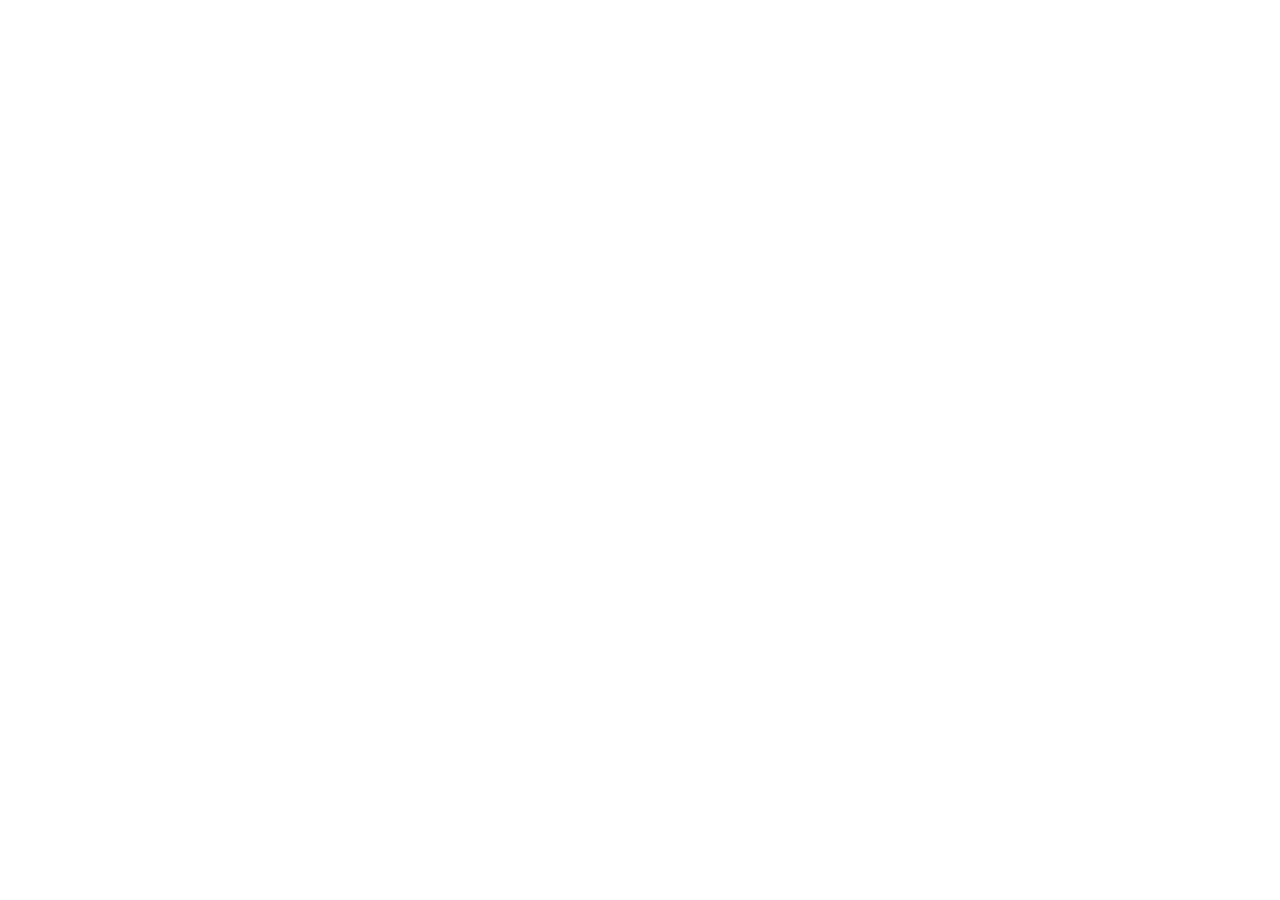
==== frontend/index.html @ 9b6cac95 "Création des dossiers" ====
<!DOCTYPE html>
<html lang="fr">
<head>
    <meta charset="UTF-8">
    <meta name="viewport" content="width=device-width, initial-scale=1.0">
    <title>Document</title>
</head>
<body>
    
</body>
</html>
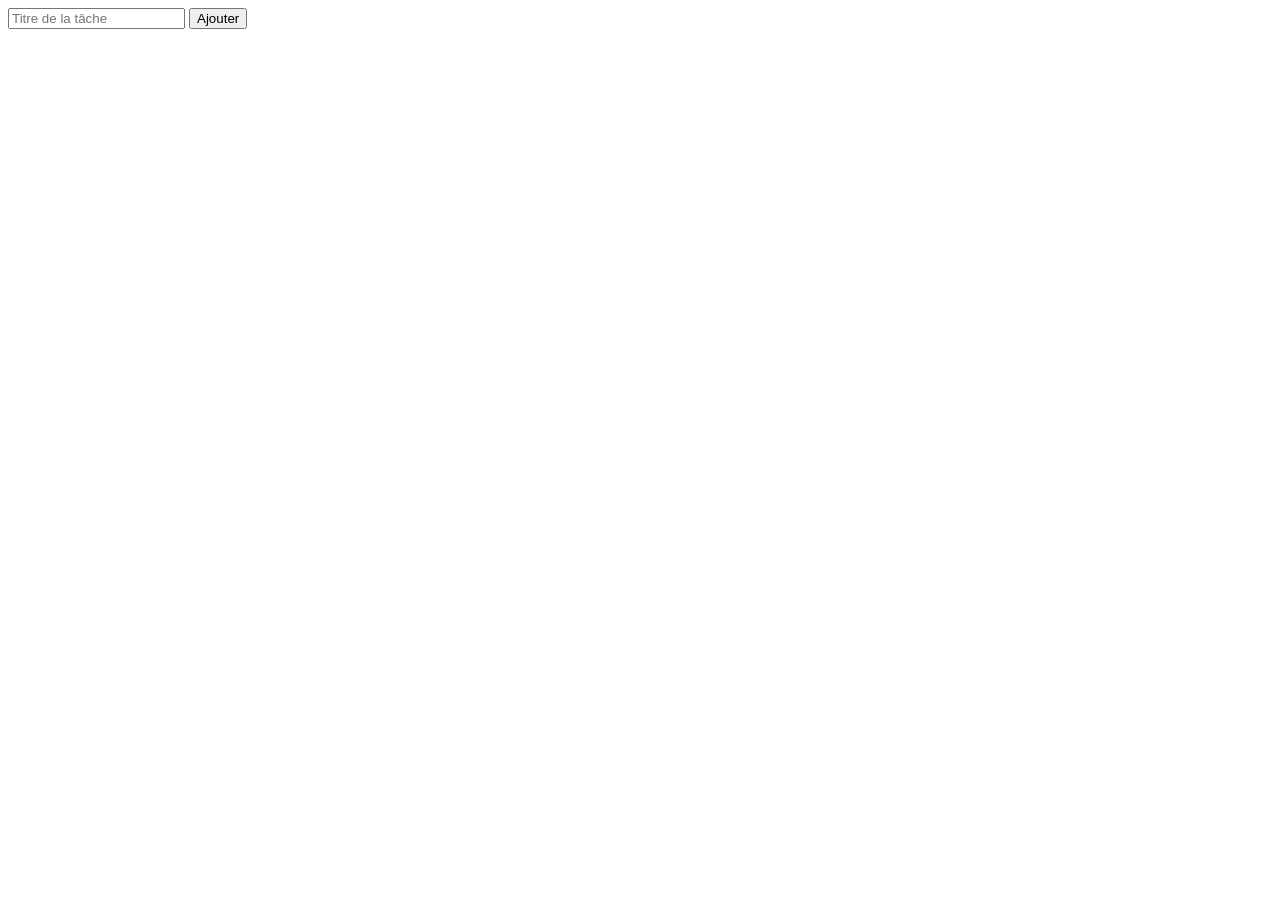
==== commit 64feb2c5: "codage des dossiers" ====
--- a/frontend/index.html
+++ b/frontend/index.html
@@ -6,6 +6,9 @@
     <title>Document</title>
 </head>
 <body>
-    
+    <form>
+  <input type="text" placeholder="Titre de la tâche">
+  <button>Ajouter</button>
+</form>
 </body>
 </html>
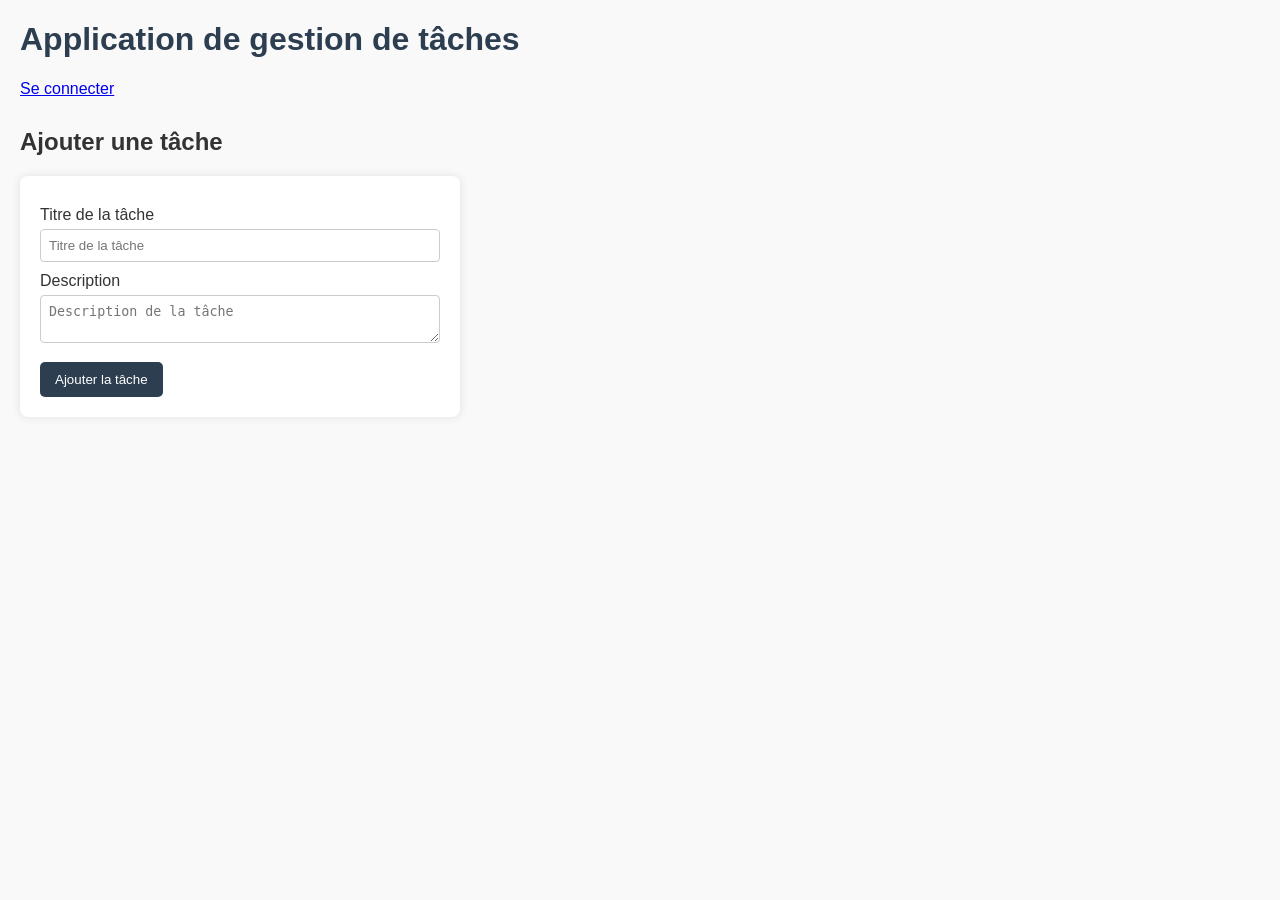
==== commit 56cf7aeb: "Fin du devoir" ====
--- a/frontend/index.html
+++ b/frontend/index.html
@@ -3,12 +3,38 @@
 <head>
     <meta charset="UTF-8">
     <meta name="viewport" content="width=device-width, initial-scale=1.0">
-    <title>Document</title>
+    <title>Gestion de tâches</title>
+    <link rel="stylesheet" href="style.css">
 </head>
+
 <body>
-    <form>
-  <input type="text" placeholder="Titre de la tâche">
-  <button>Ajouter</button>
+
+<header>
+  <h1>Application de gestion de tâches</h1>
+  <nav>
+    <a href="login.html">Se connecter</a>
+  </nav>
+</header>
+
+<main>
+
+<h2>Ajouter une tâche</h2>
+
+<form id="taskForm">
+
+  <label for="title">Titre de la tâche</label>
+  <input type="text" id="title" name="title" placeholder="Titre de la tâche" required>
+
+  <label for="description">Description</label>
+  <textarea id="description" name="description" placeholder="Description de la tâche"></textarea>
+
+  <button type="submit">Ajouter la tâche</button>
+
 </form>
+
+</main>
+
+<script src="app.js"></script>
+
 </body>
 </html>
--- a/frontend/style.css
+++ b/frontend/style.css
@@ -0,0 +1,96 @@
+/* Police et marges générales */
+body {
+  font-family: Arial, sans-serif;
+  margin: 20px;
+  background-color: #f9f9f9;
+  color: #333;
+}
+
+/* Header */
+header {
+  margin-bottom: 30px;
+}
+
+header h1 {
+  font-size: 2em;
+  color: #2c3e50;
+}
+
+/* Formulaires */
+form {
+  background-color: #fff;
+  padding: 20px;
+  border-radius: 8px;
+  box-shadow: 0 0 10px rgba(0,0,0,0.1);
+  max-width: 400px;
+}
+
+form label {
+  display: block;
+  margin-top: 10px;
+  margin-bottom: 5px;
+}
+
+form input, form textarea {
+  width: 100%;
+  padding: 8px;
+  border-radius: 4px;
+  border: 1px solid #ccc;
+  box-sizing: border-box;
+}
+
+form button {
+  margin-top: 15px;
+  padding: 10px 15px;
+  border: none;
+  border-radius: 5px;
+  background-color: #2c3e50;
+  color: #fff;
+  cursor: pointer;
+}
+
+form button:hover {
+  background-color: #34495e;
+}
+
+/* Dashboard */
+#task-list ul {
+  list-style: none;
+  padding: 0;
+}
+
+#task-list li {
+  background-color: #fff;
+  margin-bottom: 10px;
+  padding: 10px;
+  border-radius: 5px;
+  display: flex;
+  justify-content: space-between;
+  align-items: center;
+}
+
+#task-list li button {
+  margin-left: 5px;
+  padding: 5px 8px;
+  font-size: 0.9em;
+  background-color: #e74c3c;
+}
+
+#task-list li button.edit {
+  background-color: #3498db;
+}
+
+#task-list li button:hover {
+  opacity: 0.8;
+}
+
+/* Responsive simple */
+@media (max-width: 600px) {
+  body {
+    margin: 10px;
+  }
+
+  form, #task-list li {
+    width: 100%;
+  }
+}
